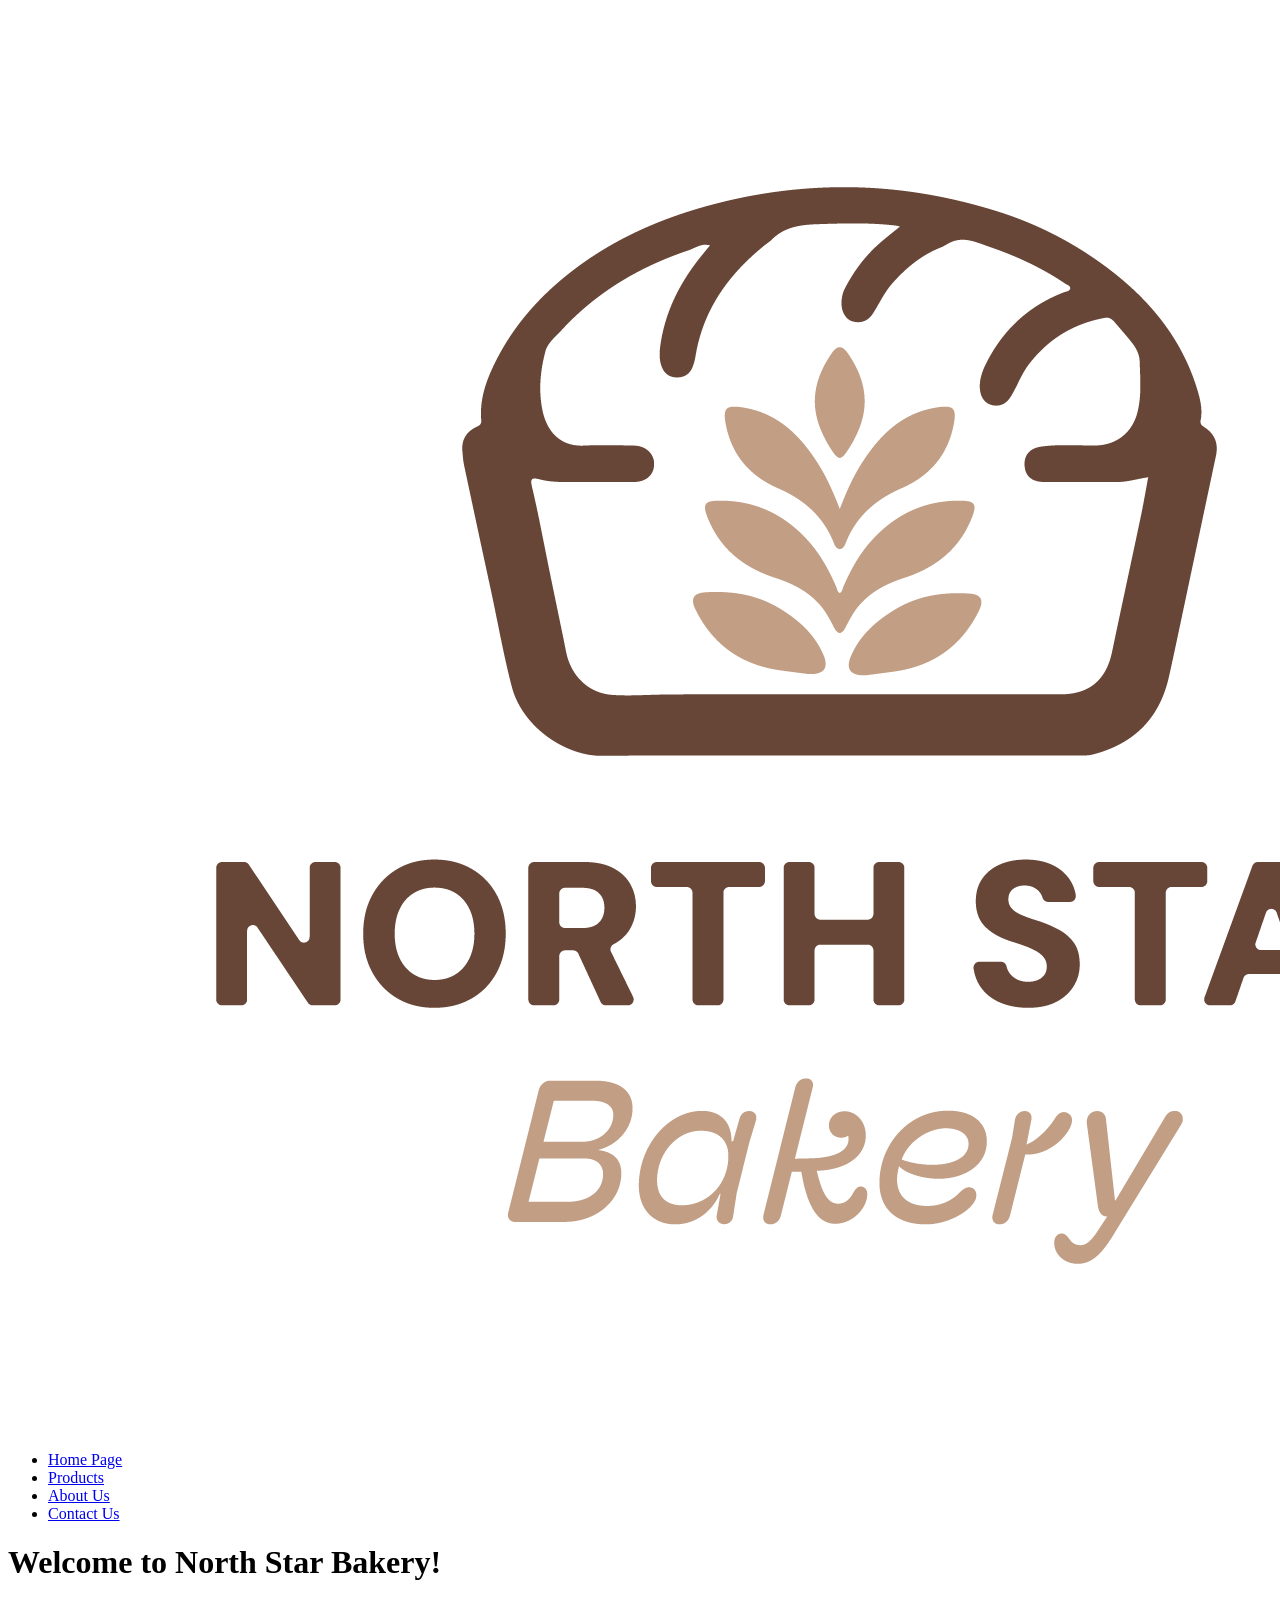
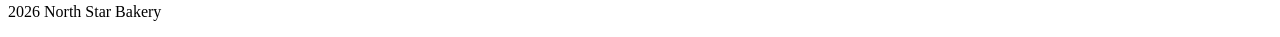
==== index.html @ 48618094 "updating page titles, adding nav, adding footer, adding h1s to pages" ====
<!DOCTYPE html>
<html lang="en">
    <head>
        <meta charset="UTF-8">
        <meta name="viewport" content="width=device-width, initial-scale=1.0">
        <title>Home Page</title>
    </head>

    <body>
        <header>
            <img src="media/bakery-logo_c.png" alt="North Star Bakery Logo">

            <nav aria-label="Main Navigation">
                <ul>
                    <li><a href="index.html">Home Page</a></li>
                    <li><a href="products.html">Products</a></li>
                    <li><a href="about.html">About Us</a></li>
                    <li><a href="contact.html">Contact Us</a></li>
                </ul>
            </nav>

        </header>


        <main>
            <h1>Welcome to North Star Bakery!</h1>
        </main>

        <footer>
            <p>2026 North Star Bakery</p>
        </footer>
        
    </body>
</html>
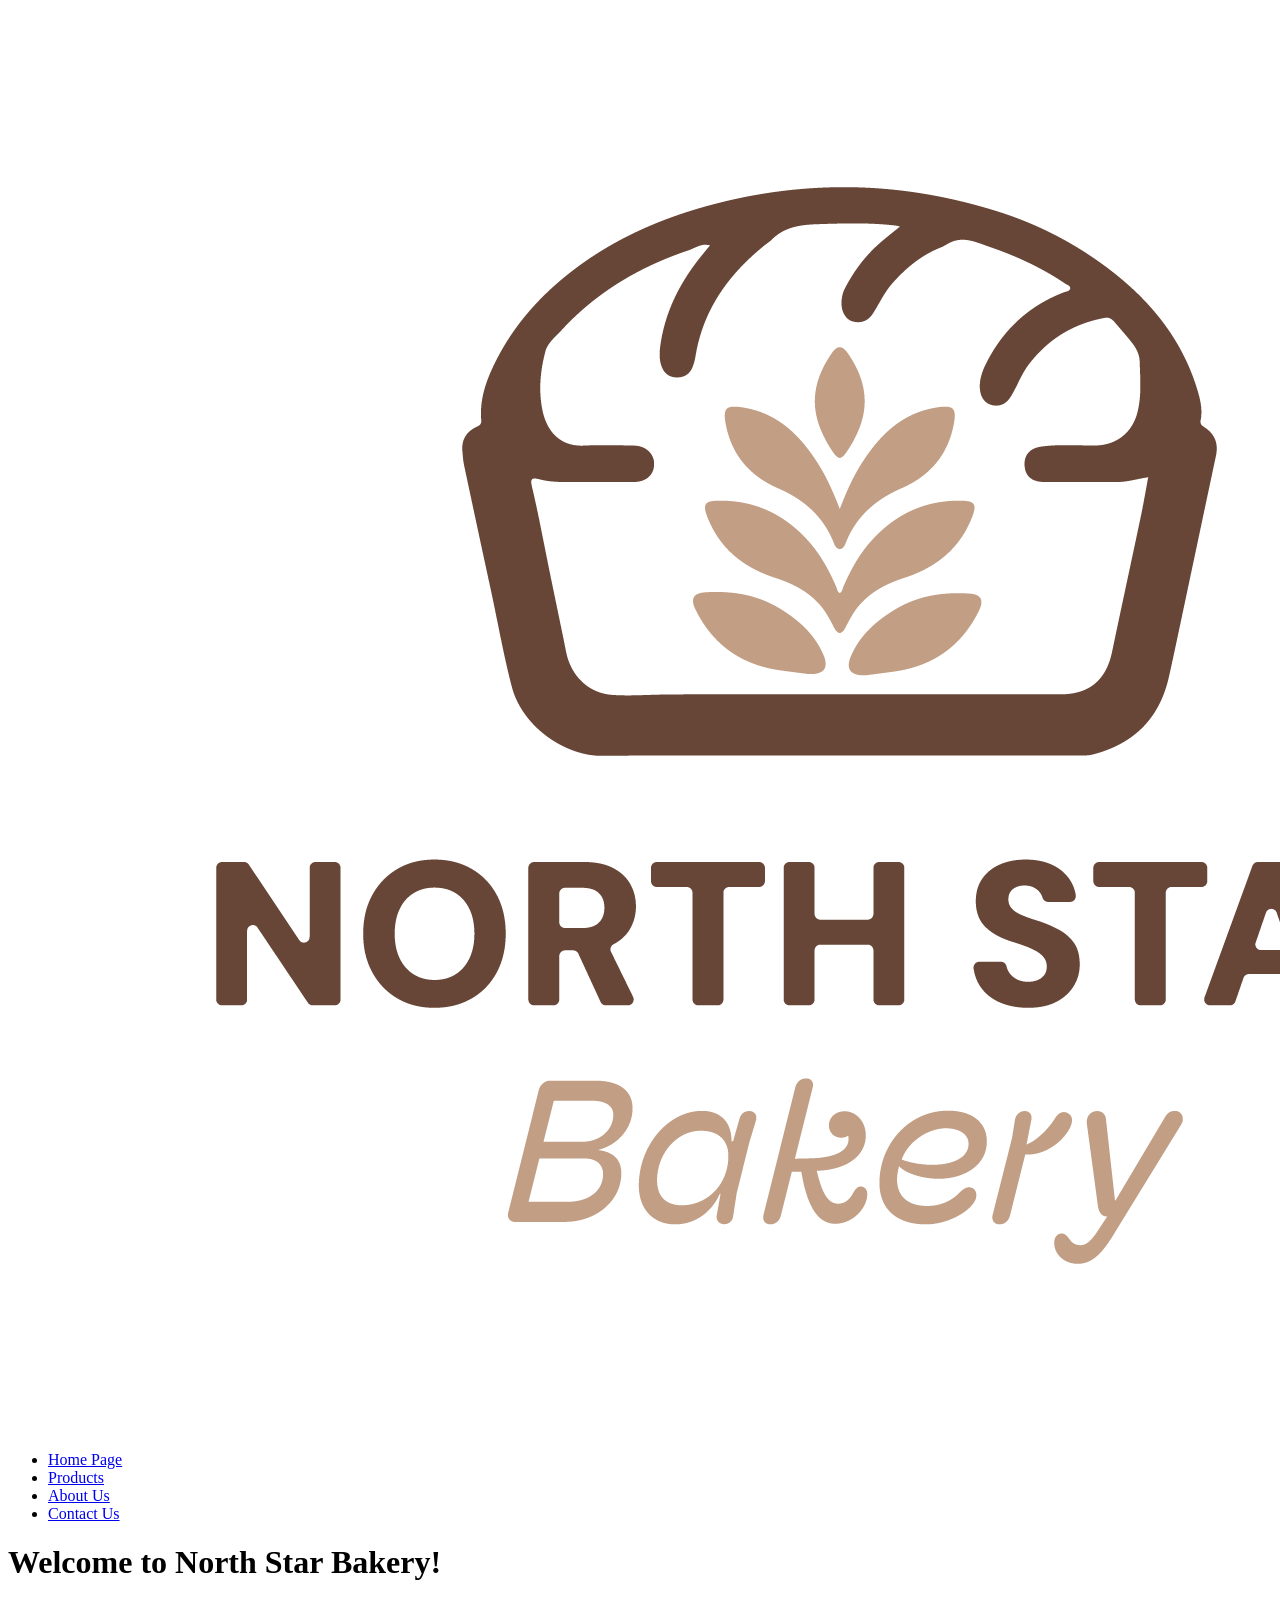
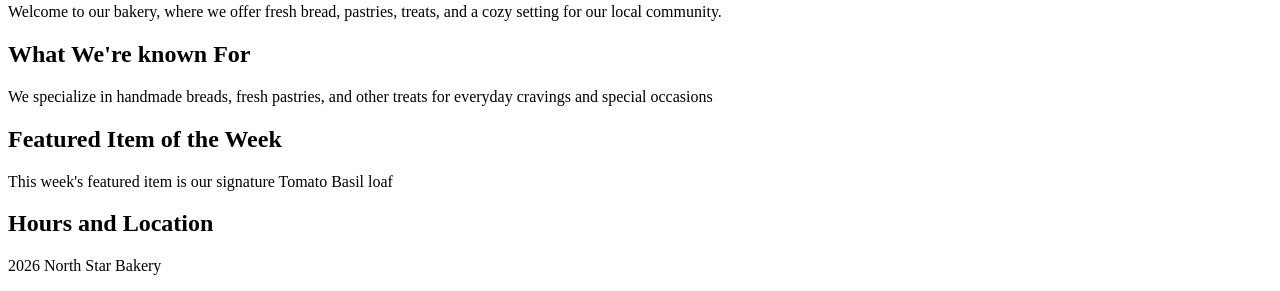
==== commit 98d82f43: "updating index" ====
--- a/index.html
+++ b/index.html
@@ -24,6 +24,17 @@
 
         <main>
             <h1>Welcome to North Star Bakery!</h1>
+            <p>Welcome to our bakery, where we offer fresh bread, pastries, treats, and a cozy setting for our local community.</p>
+
+            <h2>What We're known For</h2>
+            <p>We specialize in handmade breads, fresh pastries, and other treats for everyday cravings and special occasions</p>
+
+            <h2>Featured Item of the Week</h2>
+            <p>This week's featured item is our signature Tomato Basil loaf</p>
+
+            <h2>Hours and Location</h2>
+            <p></p>
+
         </main>
 
         <footer>
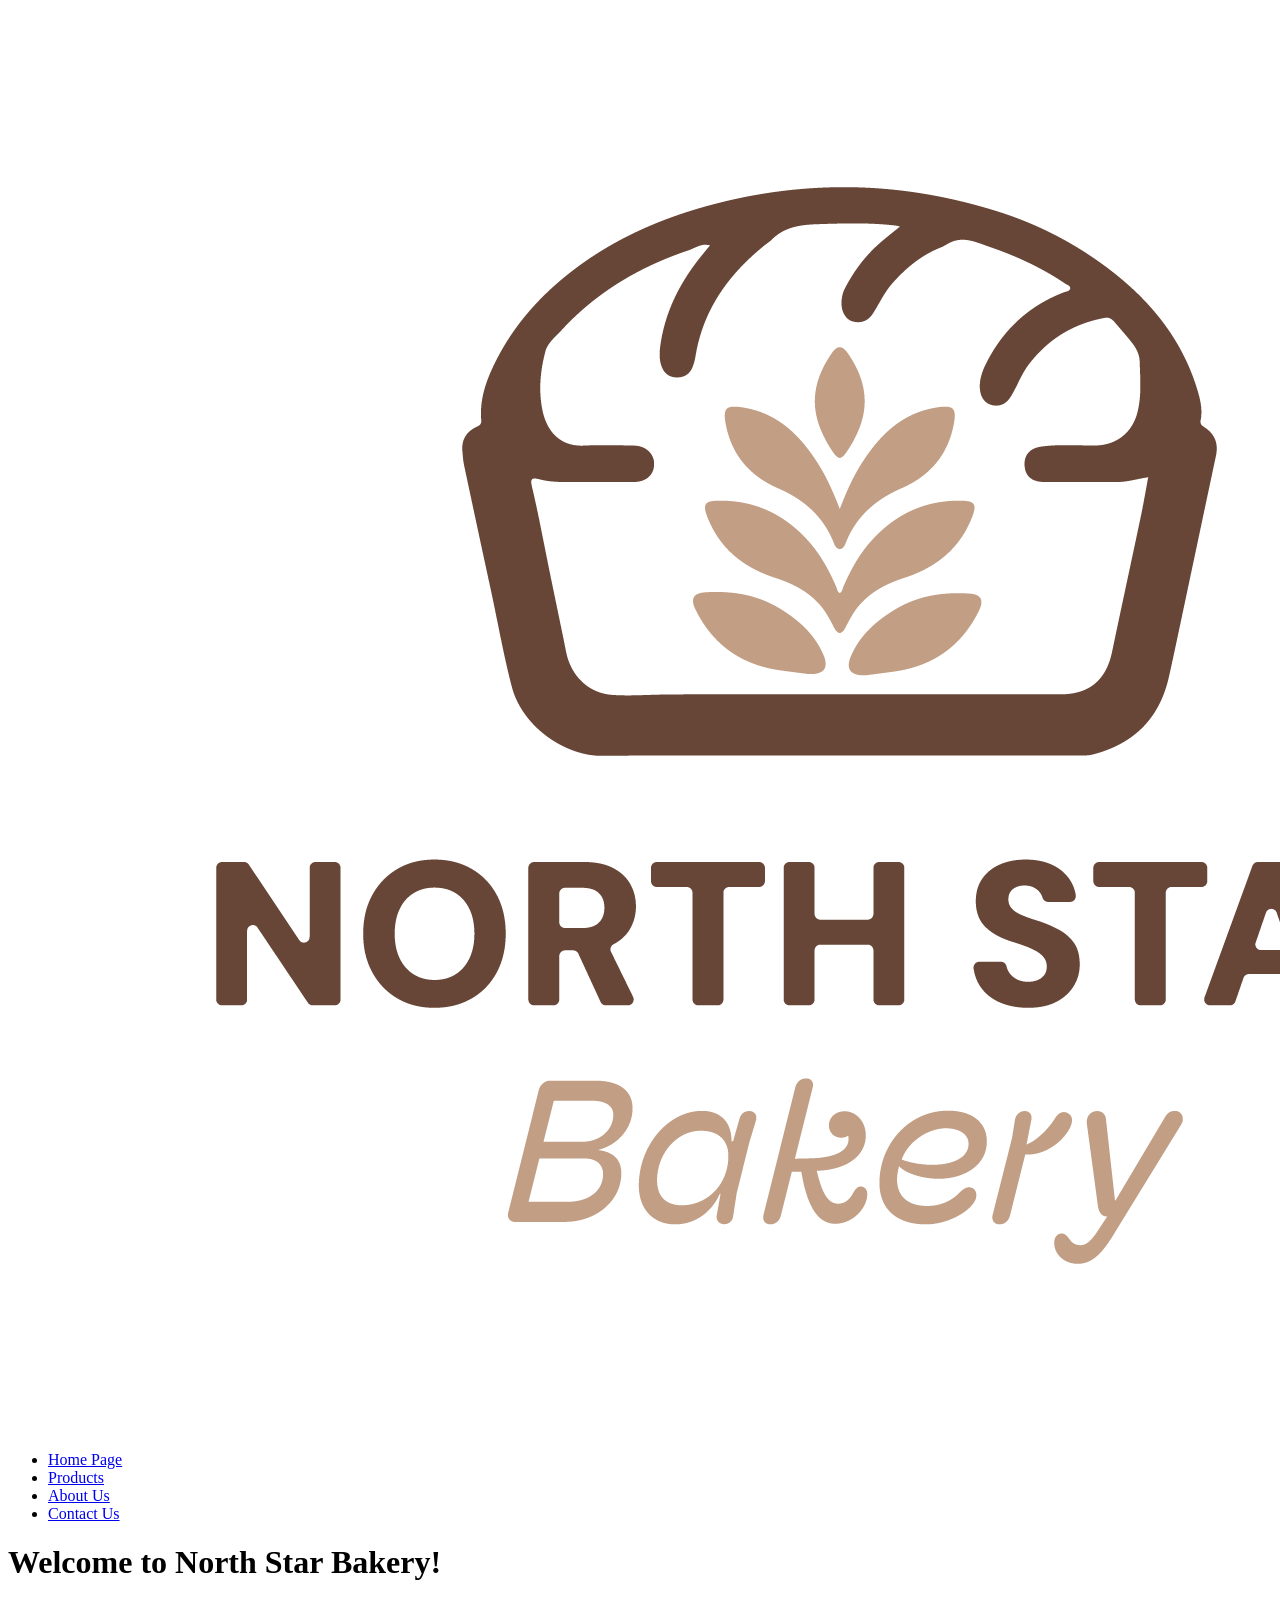
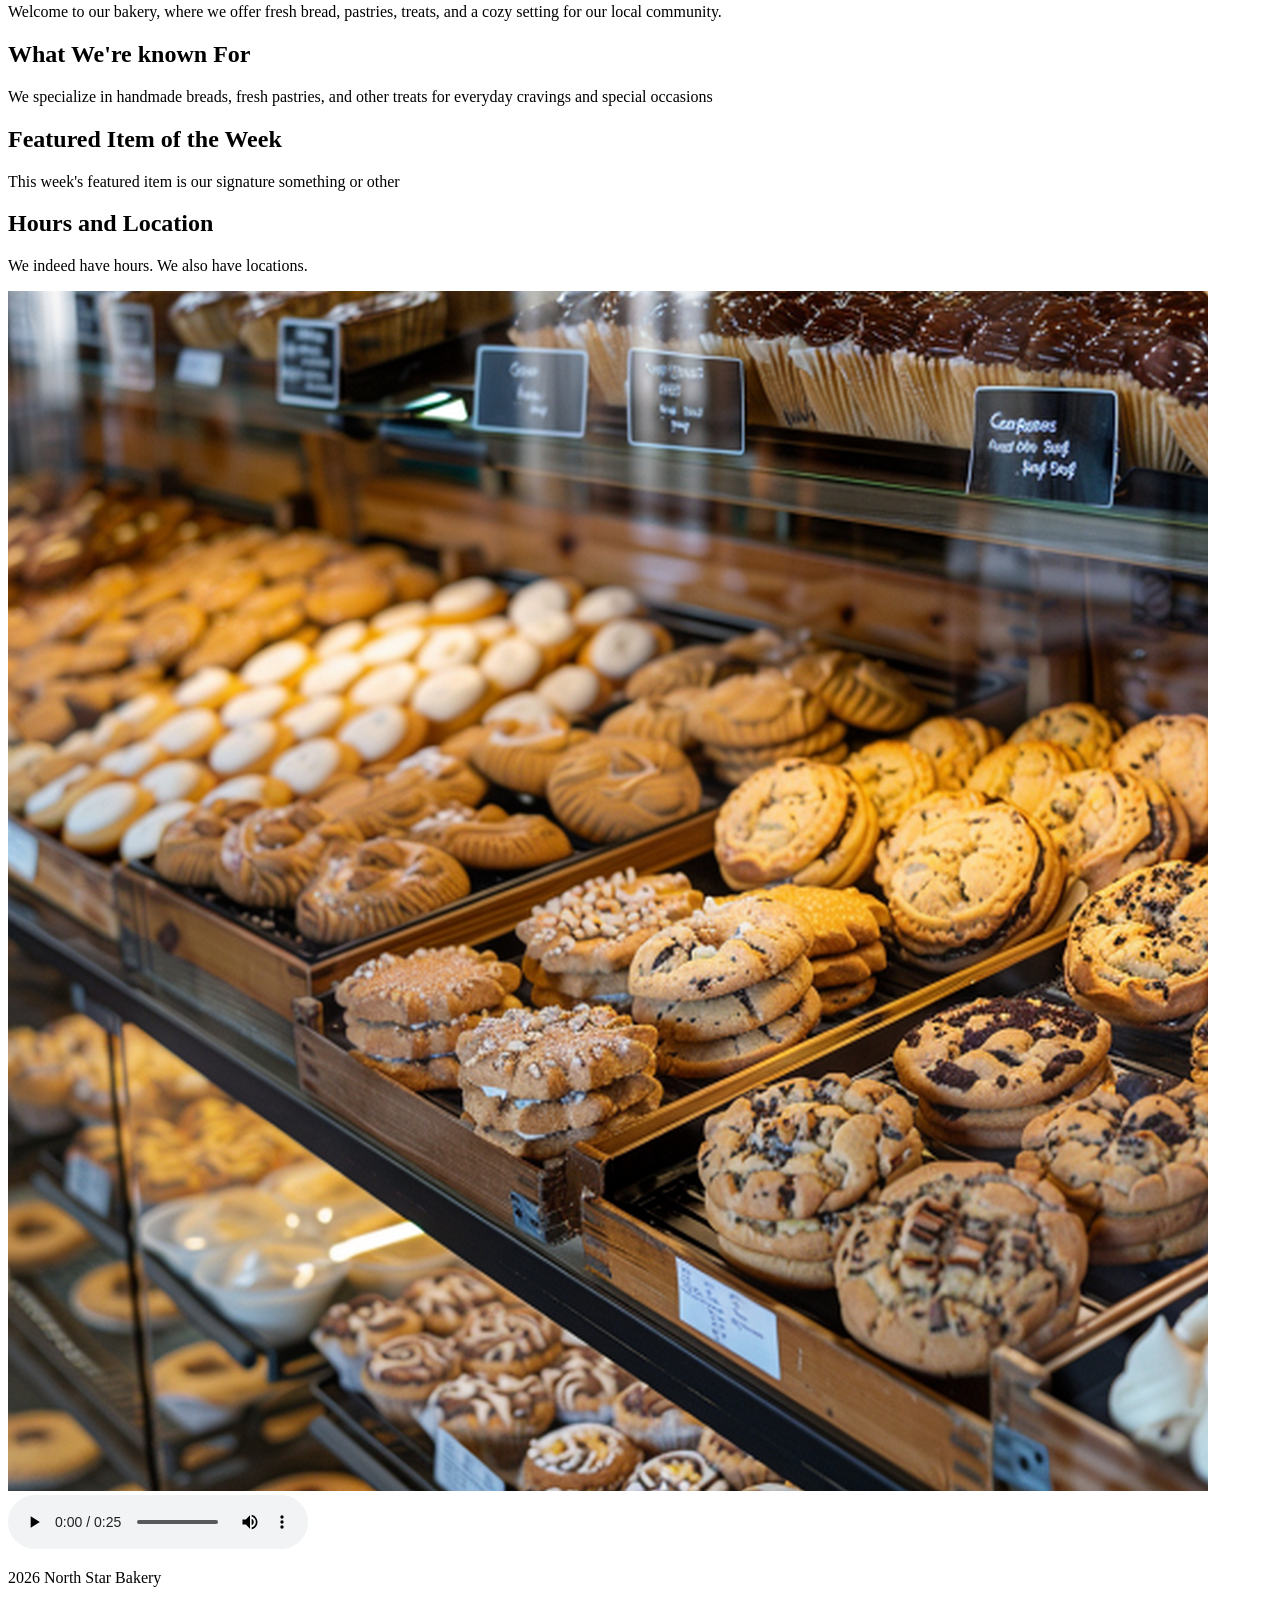
==== commit c3b6f07a: "adding product section main elements, adding images and pictures to index" ====
--- a/index.html
+++ b/index.html
@@ -30,12 +30,23 @@
             <p>We specialize in handmade breads, fresh pastries, and other treats for everyday cravings and special occasions</p>
 
             <h2>Featured Item of the Week</h2>
-            <p>This week's featured item is our signature Tomato Basil loaf</p>
+            <p>This week's featured item is our signature something or other</p>
 
             <h2>Hours and Location</h2>
-            <p></p>
+            <p>We indeed have hours. We also have locations.</p>
+
+            <picture>
+                <source srcset="media/bakery-feature-small_c.png">
+
+                <img src="media/bakery-feature-small_c.png" alt="Featured image of a bread loaf">
+            </picture>
 
         </main>
+
+            <audio controls>
+                <source src="media/bakery-welcome_c.mp3" type="audio/mpeg">
+                Your browser doesn't support this audio element
+            </audio>
 
         <footer>
             <p>2026 North Star Bakery</p>
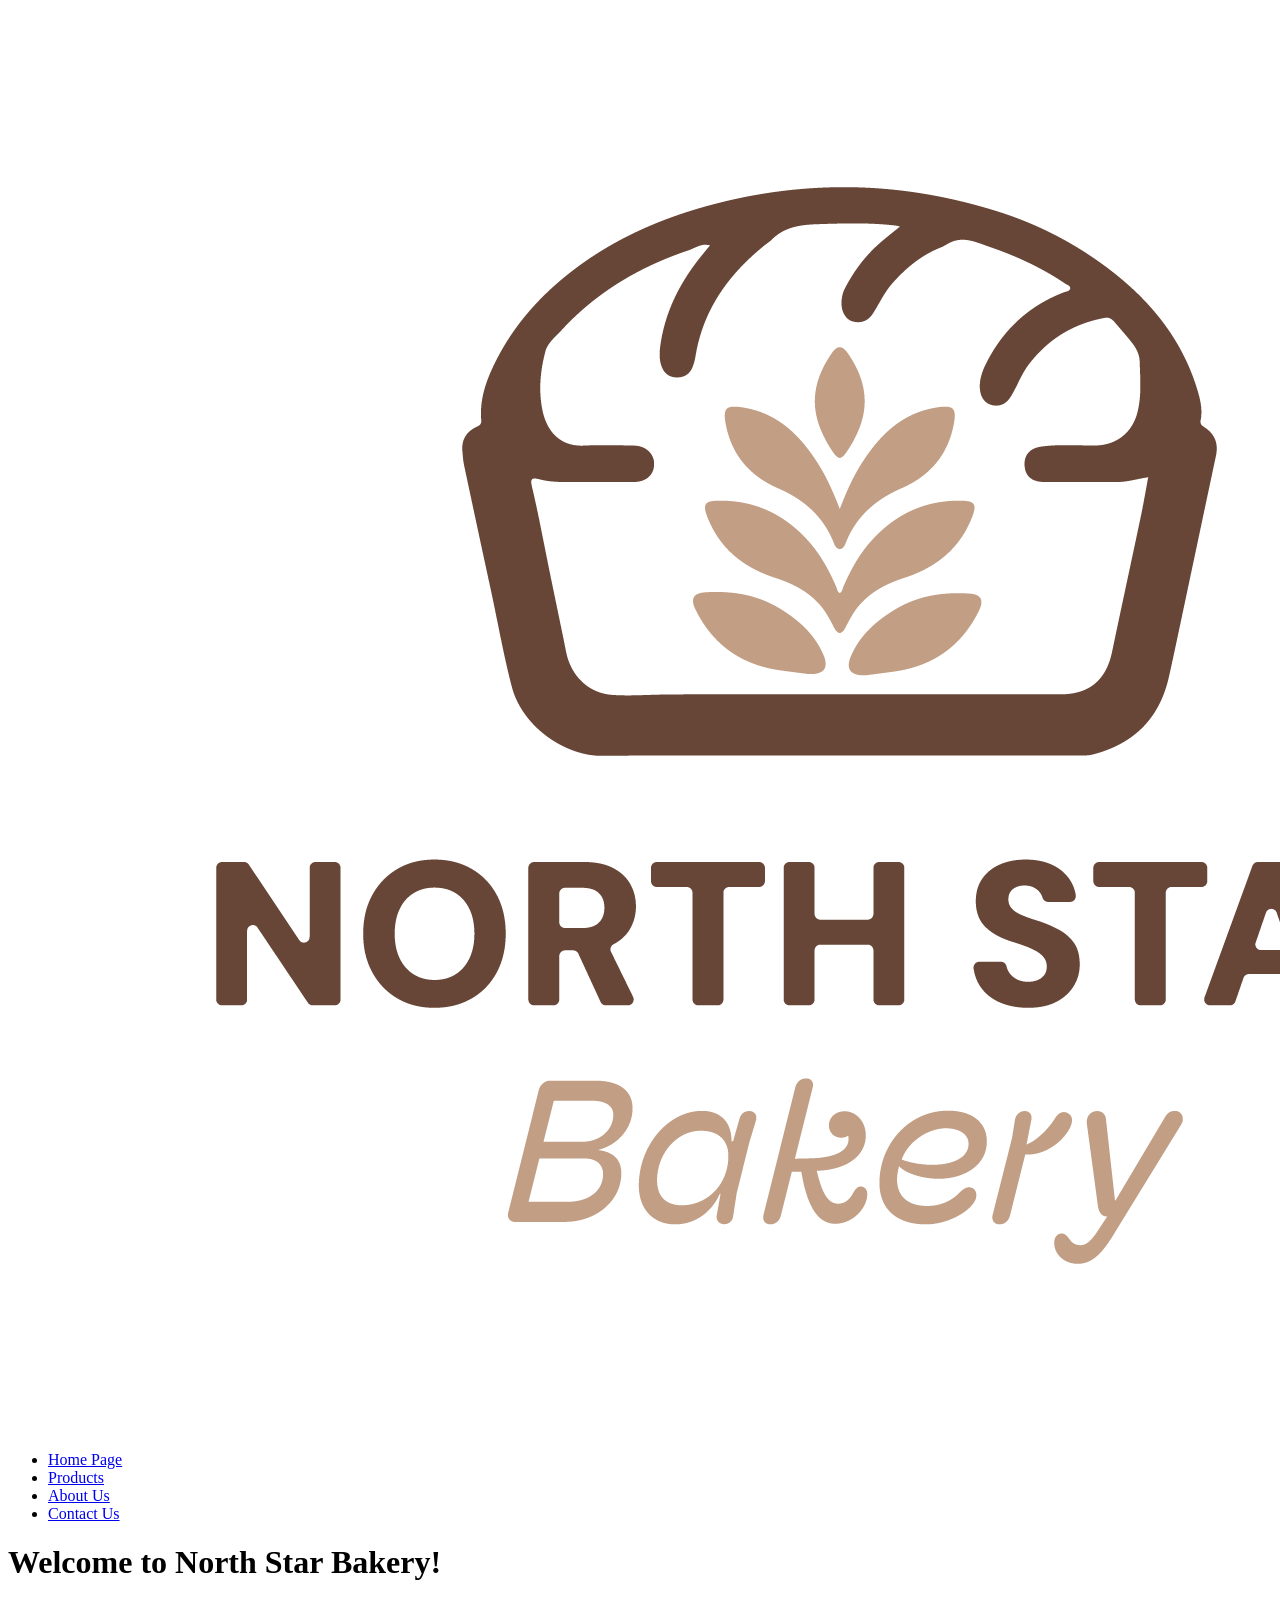
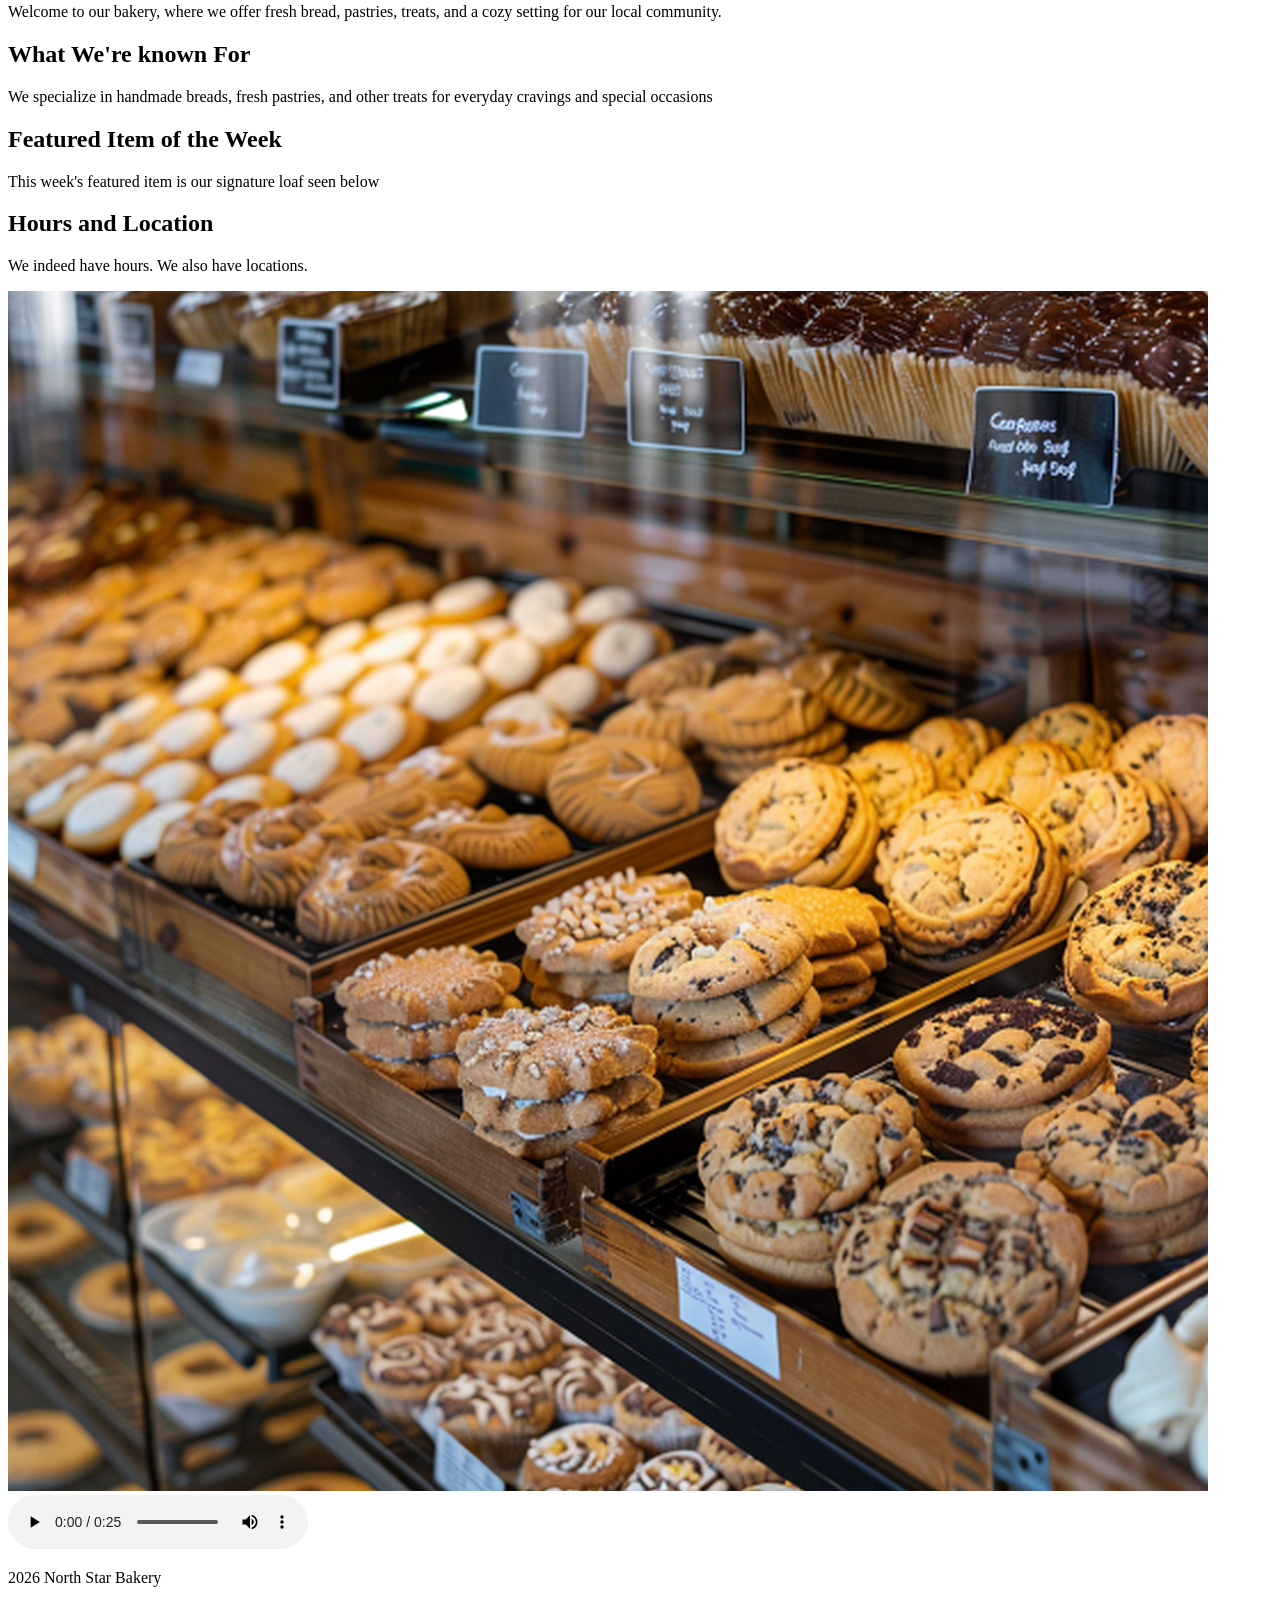
==== commit 8df7331c: "updating index, adding more content to about" ====
--- a/index.html
+++ b/index.html
@@ -30,7 +30,7 @@
             <p>We specialize in handmade breads, fresh pastries, and other treats for everyday cravings and special occasions</p>
 
             <h2>Featured Item of the Week</h2>
-            <p>This week's featured item is our signature something or other</p>
+            <p>This week's featured item is our signature loaf seen below</p>
 
             <h2>Hours and Location</h2>
             <p>We indeed have hours. We also have locations.</p>
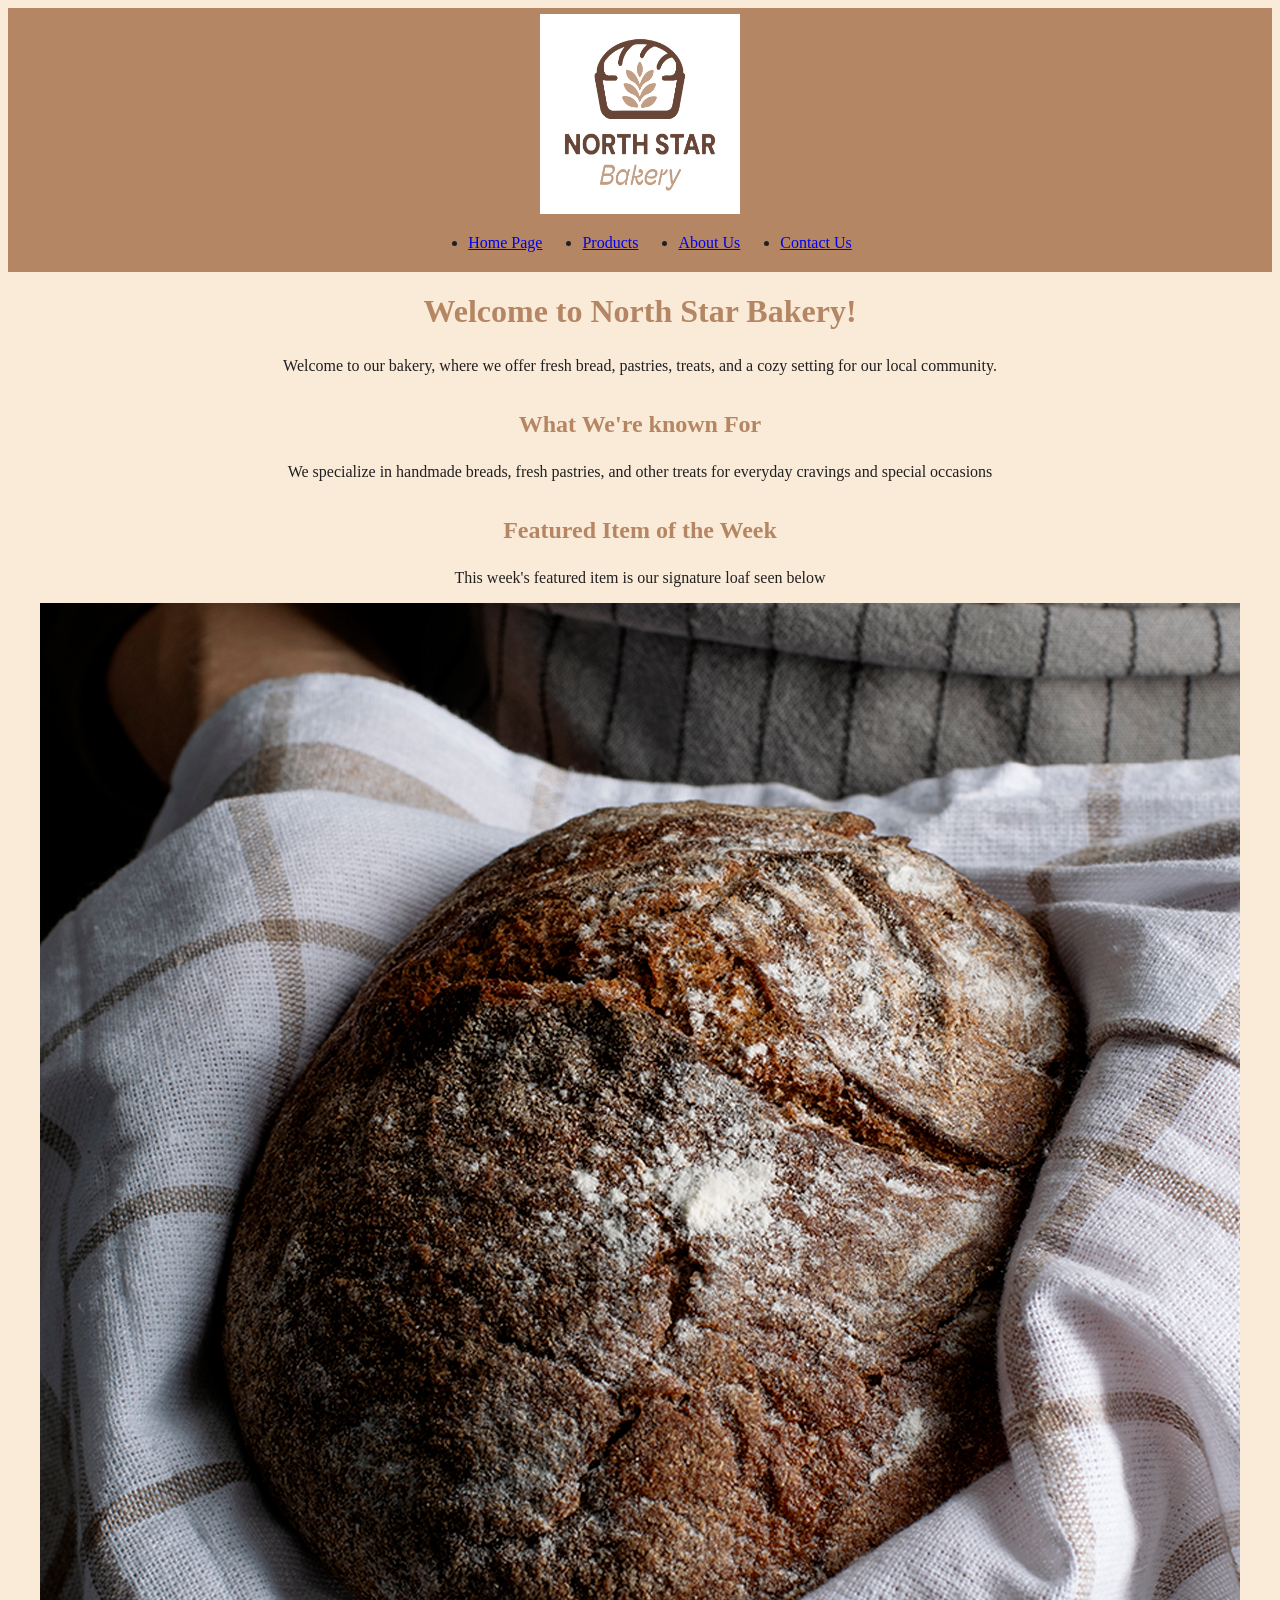
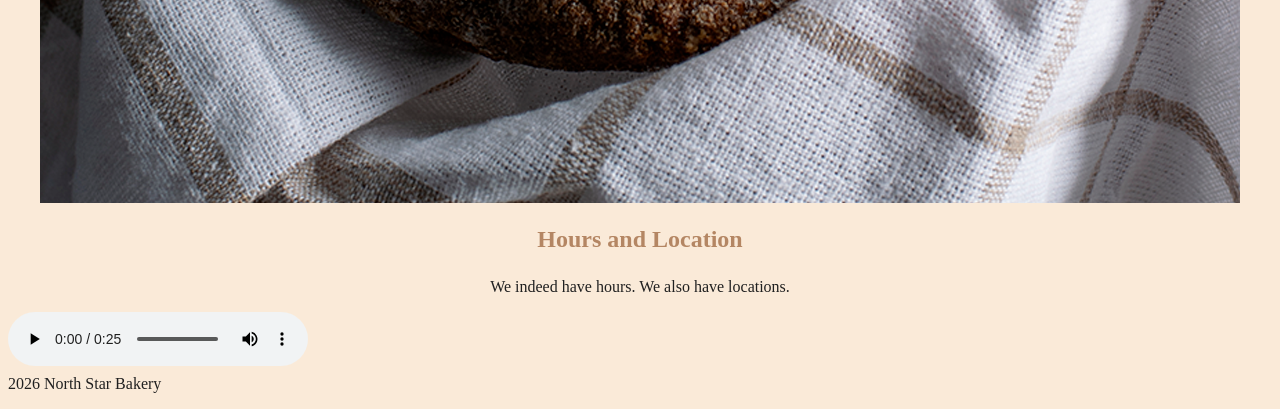
==== commit 01c25e91: "adding styling to mostly index and some main elements. fixing up header and nav to look nice" ====
--- a/index.html
+++ b/index.html
@@ -4,46 +4,51 @@
         <meta charset="UTF-8">
         <meta name="viewport" content="width=device-width, initial-scale=1.0">
         <title>Home Page</title>
+        <link rel="stylesheet" href="styles.css">
     </head>
 
     <body>
         <header>
-            <img src="media/bakery-logo_c.png" alt="North Star Bakery Logo">
+            <img class="bakery-logo" src="media/bakery-logo_c.png" alt="North Star Bakery Logo">
 
             <nav aria-label="Main Navigation">
-                <ul>
-                    <li><a href="index.html">Home Page</a></li>
-                    <li><a href="products.html">Products</a></li>
-                    <li><a href="about.html">About Us</a></li>
-                    <li><a href="contact.html">Contact Us</a></li>
-                </ul>
+                <div class="test">
+                    <ul>
+                        <li><a href="index.html">Home Page</a></li>
+                        <li><a href="products.html">Products</a></li>
+                        <li><a href="about.html">About Us</a></li>
+                        <li><a href="contact.html">Contact Us</a></li>
+                    </ul>
+                </div>
             </nav>
 
         </header>
 
 
         <main>
-            <h1>Welcome to North Star Bakery!</h1>
-            <p>Welcome to our bakery, where we offer fresh bread, pastries, treats, and a cozy setting for our local community.</p>
+            <div class="primary-content">
 
-            <h2>What We're known For</h2>
-            <p>We specialize in handmade breads, fresh pastries, and other treats for everyday cravings and special occasions</p>
+                <h1>Welcome to North Star Bakery!</h1>
+                <p>Welcome to our bakery, where we offer fresh bread, pastries, treats, and a cozy setting for our local community.</p>
 
-            <h2>Featured Item of the Week</h2>
-            <p>This week's featured item is our signature loaf seen below</p>
+                <h2>What We're known For</h2>
+                <p>We specialize in handmade breads, fresh pastries, and other treats for everyday cravings and special occasions</p>
 
-            <h2>Hours and Location</h2>
-            <p>We indeed have hours. We also have locations.</p>
+                <h2>Featured Item of the Week</h2>
+                <p>This week's featured item is our signature loaf seen below</p>
 
-            <picture>
-                <source srcset="media/bakery-feature-small_c.png">
+                <picture>
+                    <source srcset="media/bakery-signature-loaf_c.png">
 
-                <img src="media/bakery-feature-small_c.png" alt="Featured image of a bread loaf">
-            </picture>
+                    <img src="media/bakery-signature-loaf_c.png" alt="Featured image of a bread loaf">
+                </picture>
 
+                <h2>Hours and Location</h2>
+                <p>We indeed have hours. We also have locations.</p>
+            </div>
         </main>
 
-            <audio controls>
+            <audio autoplay="true" controls>
                 <source src="media/bakery-welcome_c.mp3" type="audio/mpeg">
                 Your browser doesn't support this audio element
             </audio>
--- a/styles.css
+++ b/styles.css
@@ -0,0 +1,58 @@
+:root {
+    --color-background: #faead8;
+    --color-primary: #b48663;
+    --color-accent: #b19274;
+    --color-text: #202020;
+}
+
+body {
+    background-color: var(--color-background);
+    color: var(--color-text);
+}
+
+header {
+    background-color: var(--color-primary);
+    display: flex;
+    flex-direction: column;
+    align-items: center;
+}
+
+h1,h2 {
+    color: var(--color-primary)
+}
+
+button {
+    background-color: var(--color-accent);
+}
+
+.bakery-logo {
+    width: 200px;
+    height: 200px;
+    margin-top: 6px;
+}
+
+nav {
+    width: 100%;
+    align-items: center;
+}
+
+ul {
+    align-items: center;
+    justify-content: center;
+    margin:0;
+    display: flex;
+}
+
+li {
+    margin: 20px;
+}
+
+.primary-content {
+    display: flex;
+    flex-direction: column;
+    align-items:center;
+}
+
+p {
+    margin-top: 5px;
+}
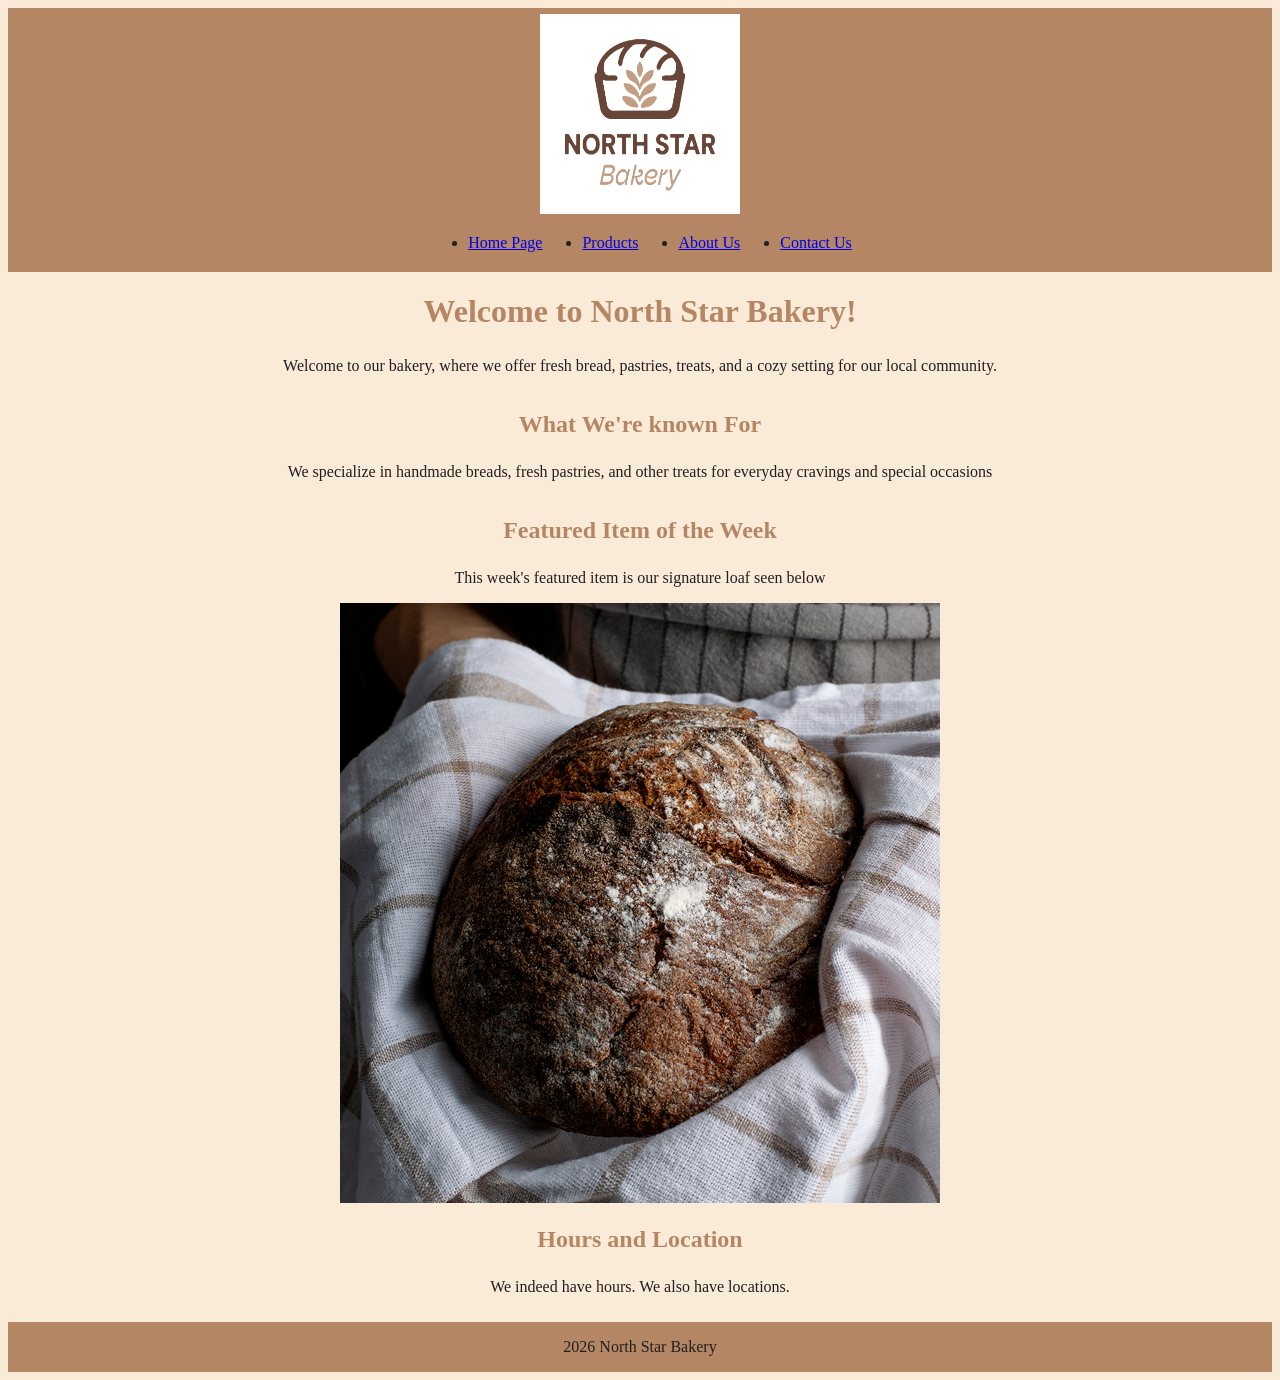
==== commit 3bd3648e: "adding more styling applied to all pages through shared class, changing about us content and adding " ====
--- a/index.html
+++ b/index.html
@@ -48,7 +48,7 @@
             </div>
         </main>
 
-            <audio autoplay="true" controls>
+            <audio autoplay>
                 <source src="media/bakery-welcome_c.mp3" type="audio/mpeg">
                 Your browser doesn't support this audio element
             </audio>
--- a/styles.css
+++ b/styles.css
@@ -10,15 +10,24 @@
     color: var(--color-text);
 }
 
-header {
+header, footer {
     background-color: var(--color-primary);
     display: flex;
     flex-direction: column;
     align-items: center;
 }
 
+footer {
+    margin-top: 10px;
+}
+
+footer p {
+    font-weight: 400;
+}
+
 h1,h2 {
-    color: var(--color-primary)
+    color: var(--color-primary);
+    justify-self: center;
 }
 
 button {
@@ -43,6 +52,11 @@
     display: flex;
 }
 
+a:hover {
+    color:#0c0b0a;
+    opacity: 1;
+}
+
 li {
     margin: 20px;
 }
@@ -53,6 +67,36 @@
     align-items:center;
 }
 
-p {
+.primary-content p {
     margin-top: 5px;
-}+}
+
+.primary-content img {
+    width: 600px;
+    height: 600px;
+}
+
+figcaption {
+    font-style: italic;
+}
+
+.product-content {
+    display: flex;
+    flex-direction: row;
+    justify-content: space-evenly;
+    padding-left: 200px;
+    padding-right: 200px;
+}
+
+.product-content p {
+    margin-top: 5px;
+}
+
+.product-content img {
+    width: 600px;
+    height: 600px;
+}
+
+.product-info div {
+    padding-top: 40px;
+}
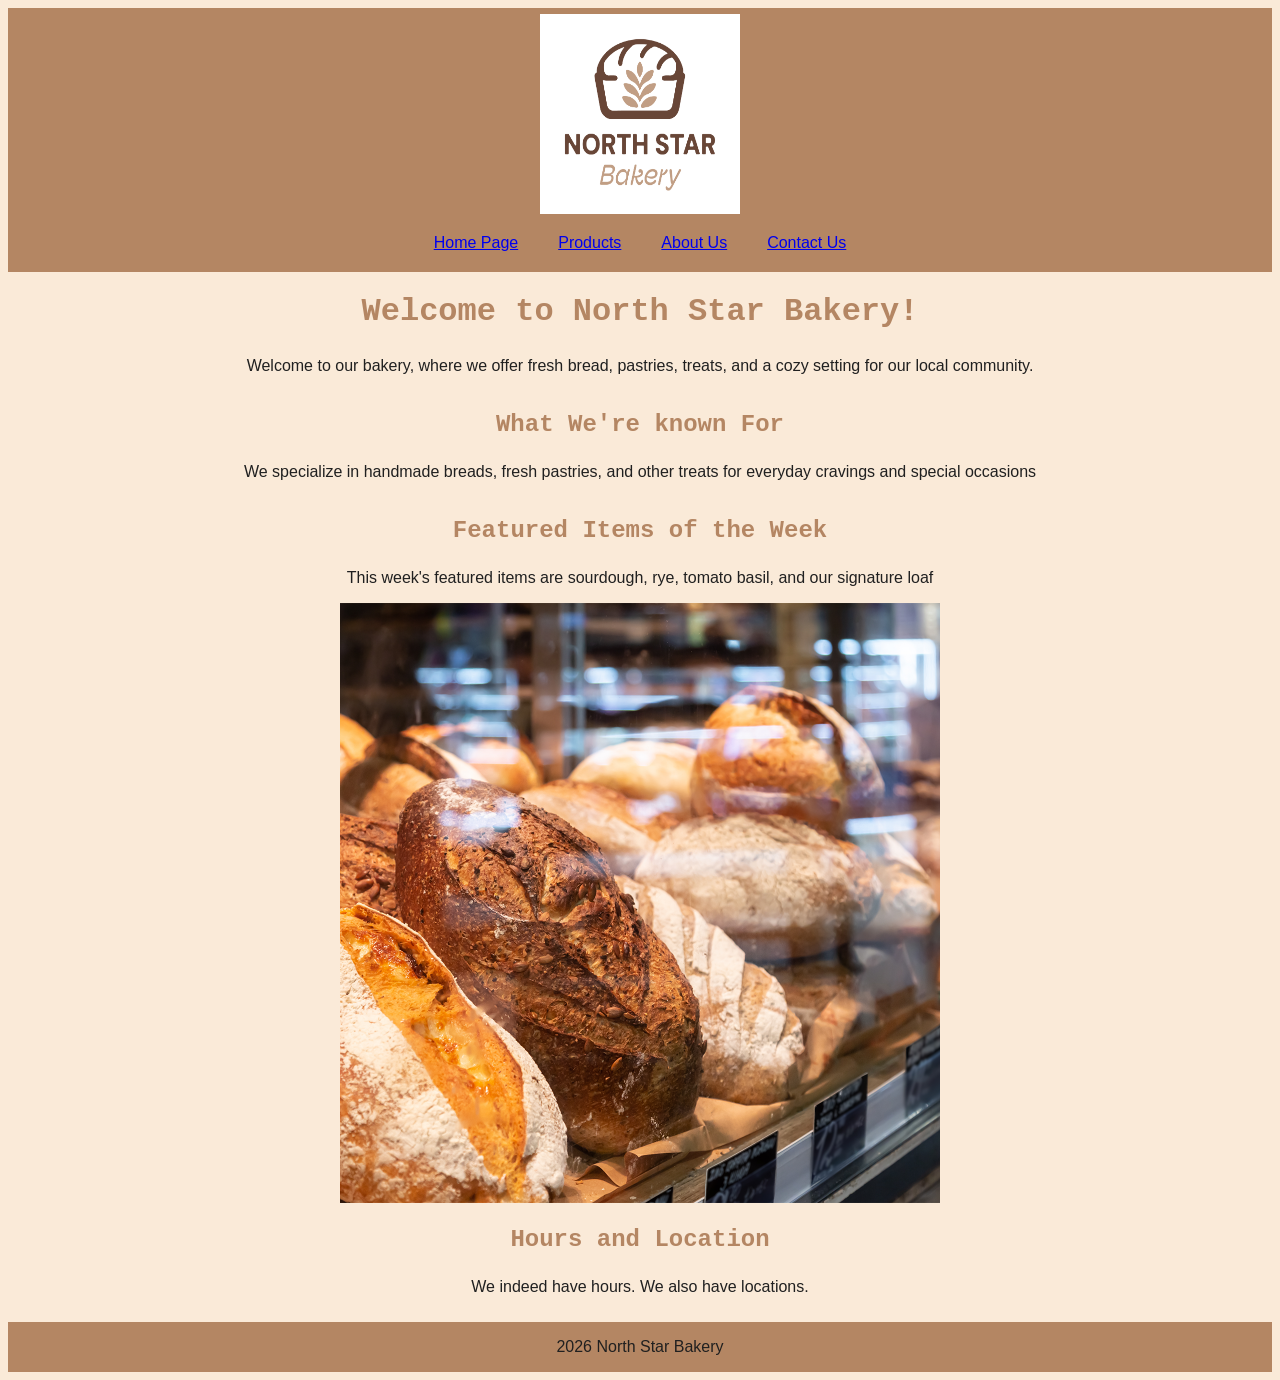
==== commit d745bd8e: "moving signature loaf image to products page bc it makes more sense" ====
--- a/index.html
+++ b/index.html
@@ -34,13 +34,13 @@
                 <h2>What We're known For</h2>
                 <p>We specialize in handmade breads, fresh pastries, and other treats for everyday cravings and special occasions</p>
 
-                <h2>Featured Item of the Week</h2>
-                <p>This week's featured item is our signature loaf seen below</p>
+                <h2>Featured Items of the Week</h2>
+                <p>This week's featured items are sourdough, rye, tomato basil, and our signature loaf</p>
 
                 <picture>
-                    <source srcset="media/bakery-signature-loaf_c.png">
+                    <source srcset="media/bakery-bread_c.png">
 
-                    <img src="media/bakery-signature-loaf_c.png" alt="Featured image of a bread loaf">
+                    <img src="media/bakery-bread_c.png" alt="Featured image of a bread loaf">
                 </picture>
 
                 <h2>Hours and Location</h2>
--- a/styles.css
+++ b/styles.css
@@ -1,3 +1,5 @@
+/* Shared Stylez */
+
 :root {
     --color-background: #faead8;
     --color-primary: #b48663;
@@ -8,6 +10,7 @@
 body {
     background-color: var(--color-background);
     color: var(--color-text);
+    font-family: Arial, Helvetica, sans-serif;
 }
 
 header, footer {
@@ -28,6 +31,7 @@
 h1,h2 {
     color: var(--color-primary);
     justify-self: center;
+    font-family: 'Courier New', Courier, monospace;
 }
 
 button {
@@ -50,10 +54,13 @@
     justify-content: center;
     margin:0;
     display: flex;
+    list-style: none;
+    flex-direction: column;
+    padding: 0;
 }
 
 a:hover {
-    color:#0c0b0a;
+    color:var(--color-text);
     opacity: 1;
 }
 
@@ -80,23 +87,79 @@
     font-style: italic;
 }
 
-.product-content {
-    display: flex;
-    flex-direction: row;
-    justify-content: space-evenly;
-    padding-left: 200px;
-    padding-right: 200px;
+.product-info div {
+    padding-bottom: 12px;
 }
 
-.product-content p {
-    margin-top: 5px;
+
+input {
+    width: 100%;
+    height: 20px;
 }
 
-.product-content img {
-    width: 600px;
-    height: 600px;
+textarea {
+    width: 250px;
+    height: 100px;
 }
 
-.product-info div {
-    padding-top: 40px;
+form {
+    background-color: var(--color-accent);
+    border: 1px solid;
+    padding: 8px;
+    border-radius: 4px;
+    box-shadow: rgb(131 122 122 / 20%) 3px 3px 29px 0px;
 }
+
+form button {
+    background-color: var(--color-background);
+    padding: 4px;
+}
+
+/* Media Queries */
+
+@media(min-width:1024px) {
+    form {
+        width: 50%;
+    }
+}
+
+@media(min-width: 768px) {
+    ul {
+        padding:0;
+        flex-direction: row;
+    }
+}
+
+@media (max-width: 767px) {
+
+    ul {
+        padding:0;
+        flex-direction: column;
+    }
+
+    .primary-content img {
+        width: 250px;
+        height: 250px;
+    }
+
+    input {
+        width: 100%;
+    }
+
+    .product-info div {
+        padding-top: 4px;
+        border-top: 1px solid;
+    }
+
+    textarea {
+        width: 300px;
+        height: 200px;
+    }
+}
+
+@media (max-width: 320px) {
+    textarea {
+        width: 200px;
+        height: 100px;
+    }
+}
